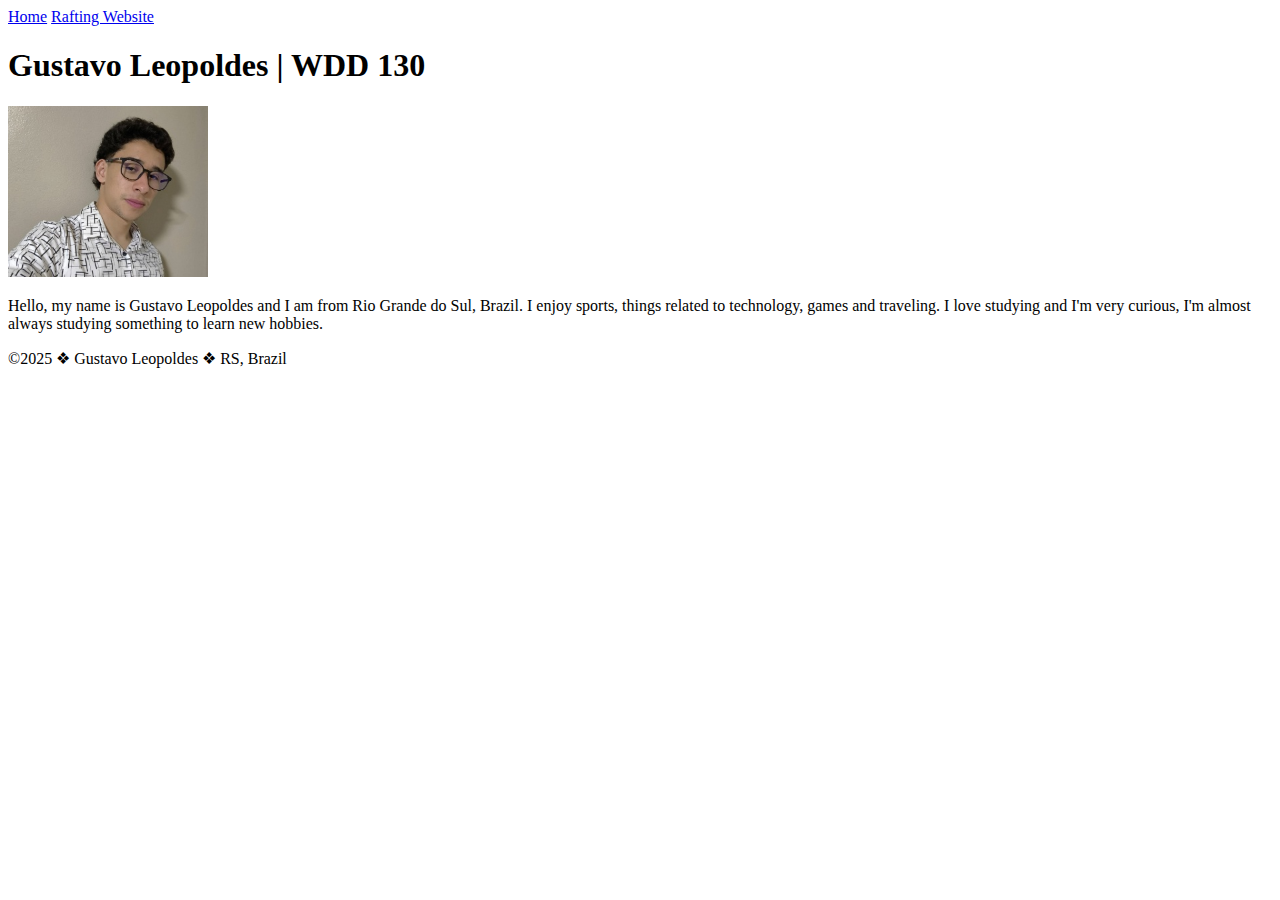
==== index.html @ 5b590db4 "first commit" ====
<!DOCTYPE html>
<html lang="en-US">
    <head>
        <meta charset="UTF-8">
        <meta name="viewport" content="width=device-width,initial-scale=1.0">
        <title>Gustavo Leopoldes | WDD 130</title>
    </head>
    <body>
        <header>
            <nav>
                <a href="#">Home</a>
                <a href="wwr/">Rafting Website</a>
            </nav>
        </header>
        <main>
            <h1>Gustavo Leopoldes | WDD 130</h1>
            <img src="images/profile.jpg" alt="Profile image of Gustavo Leopoldes" width="200">
            <p>Hello, my name is Gustavo Leopoldes and I am from Rio Grande do Sul, Brazil. I enjoy sports, things related to technology, 
             games and traveling. I love studying and I'm very curious, I'm almost always studying something to learn new hobbies.</p>
        </main>
        <footer>
            <p>&copy;2025 &#10070; Gustavo Leopoldes &#10070; RS, Brazil</p>
        </footer>
    </body>
</html>
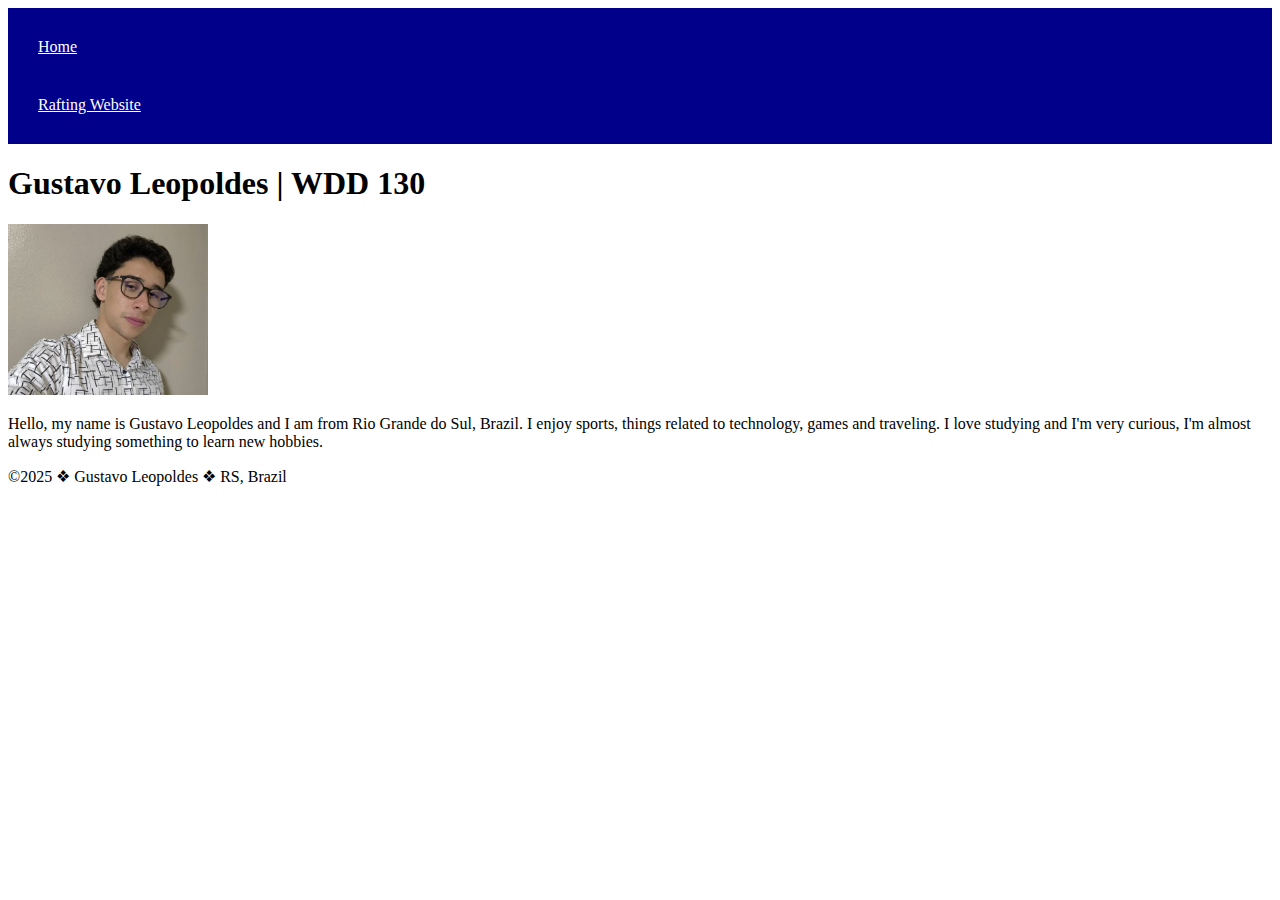
==== commit 7424330a: "add the css" ====
--- a/index.html
+++ b/index.html
@@ -4,7 +4,9 @@
         <meta charset="UTF-8">
         <meta name="viewport" content="width=device-width,initial-scale=1.0">
         <title>Gustavo Leopoldes | WDD 130</title>
+        <link rel="stylesheet" href="styles/styles.css">
     </head>
+    
     <body>
         <header>
             <nav>
--- a/styles/styles.css
+++ b/styles/styles.css
@@ -0,0 +1,11 @@
+nav {
+    background-color: darkblue;
+    padding: 10px;
+}
+
+nav a {
+    color: white;
+    display: block;
+    padding: 20px;
+}
+
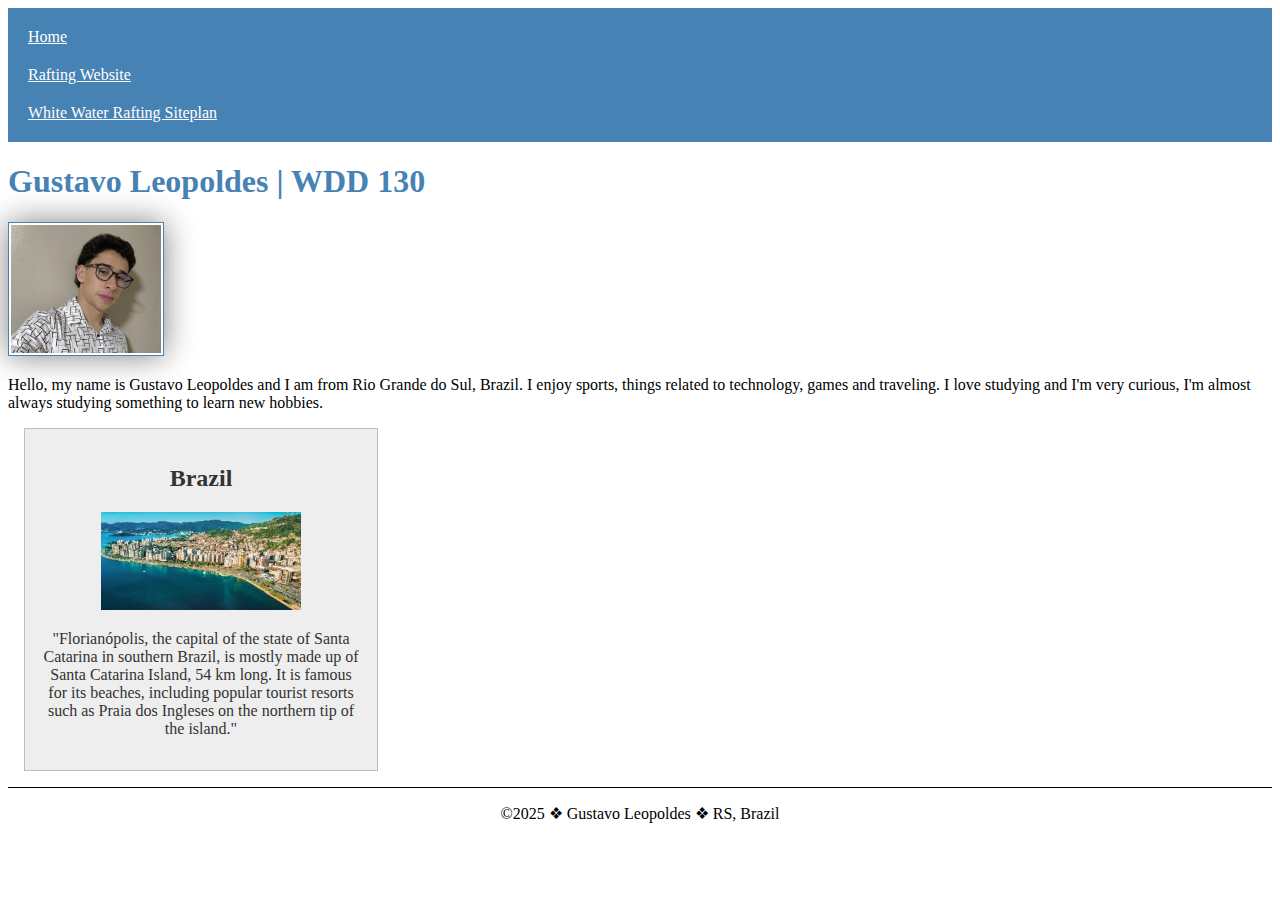
==== commit fe55bbc2: "home page enhancement" ====
--- a/index.html
+++ b/index.html
@@ -1,17 +1,22 @@
 <!DOCTYPE html>
 <html lang="en-US">
+
     <head>
         <meta charset="UTF-8">
         <meta name="viewport" content="width=device-width,initial-scale=1.0">
         <title>Gustavo Leopoldes | WDD 130</title>
+        <meta name="description" content="Gustavo Leopoldes's BYU-Idaho WDD course home page">
+        <meta name="author" content="Gustavo Leopoldes">
+
         <link rel="stylesheet" href="styles/styles.css">
     </head>
-    
+
     <body>
         <header>
             <nav>
                 <a href="#">Home</a>
                 <a href="wwr/">Rafting Website</a>
+                <a href="wwr/site-plan-rafting.html">White Water Rafting Siteplan</a>
             </nav>
         </header>
         <main>
@@ -20,6 +25,13 @@
             <p>Hello, my name is Gustavo Leopoldes and I am from Rio Grande do Sul, Brazil. I enjoy sports, things related to technology, 
              games and traveling. I love studying and I'm very curious, I'm almost always studying something to learn new hobbies.</p>
         </main>
+        
+        <aside>
+            <h2>Brazil</h2>
+            <img src="images/floripa.jpg" alt="Floripa Brazil">
+            <p>"Florianópolis, the capital of the state of Santa Catarina in southern Brazil, is mostly made up of Santa Catarina Island, 54 km long.
+                It is famous for its beaches, including popular tourist resorts such as Praia dos Ingleses on the northern tip of the island."</p>       
+        </aside>
         <footer>
             <p>&copy;2025 &#10070; Gustavo Leopoldes &#10070; RS, Brazil</p>
         </footer>
--- a/styles/styles.css
+++ b/styles/styles.css
@@ -1,11 +1,47 @@
 nav {
-    background-color: darkblue;
+    background-color: steelblue;
     padding: 10px;
 }
 
 nav a {
     color: white;
+    padding: 10px;
     display: block;
-    padding: 20px;
 }
 
+h1 {
+    color: steelblue;
+}
+
+main img {
+    width: 150px;
+    height: auto;
+    border: 1px solid steelblue;
+    padding: 2px;
+    box-shadow: 0 0 30px gray;
+}
+
+p {
+    padding: 0;
+}
+
+aside  {
+    width: 20em;
+    margin: 1em;
+    border: 1px solid rgba(0, 0, 0, 0.2);
+    padding: 1em;
+    background-color: #eee;
+    color: #333;
+    text-align: center;
+}
+
+aside img {
+    width: 200px;
+    height: auto;
+}
+
+footer {
+    margin-top: 1em;
+    border-top: 1px solid #000;
+    text-align: center;
+}
